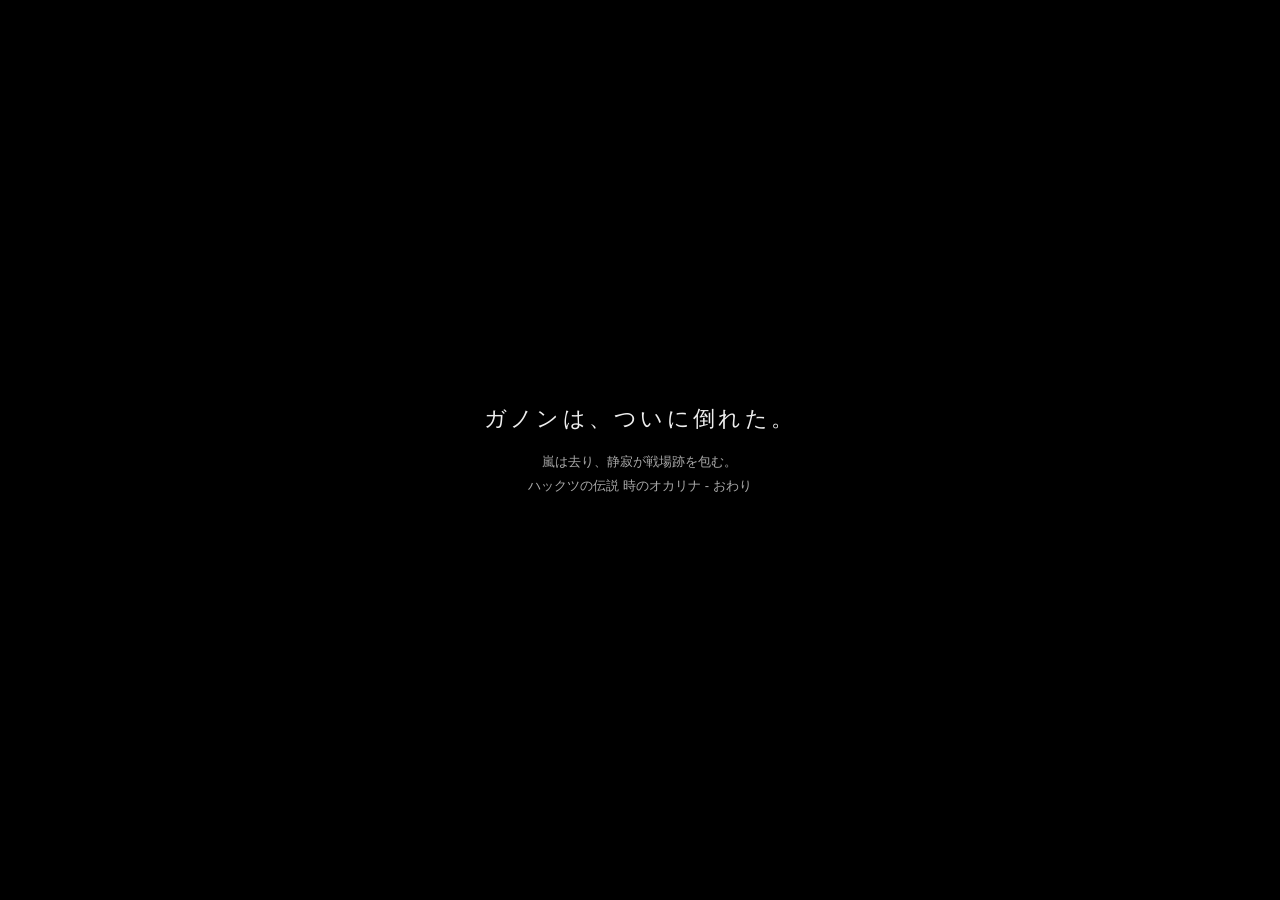
==== web/ending.html @ f36af953 "feat: 戦場跡フィールドにGanon最終形態の撃破演出を追加する 嵐が発生→ガノンに雷が落ちる→爆発して消える→画面が白くなる→ending.html (新規)へページ遷移、という一連のカットシー" ====
<!DOCTYPE html>
<html lang="ja">
<head>
<meta charset="UTF-8">
<title>ハックツの伝説 時のオカリナ - エンディング</title>
<link rel="stylesheet" href="style.css">
<style>
  body {
    justify-content: center;
    min-height: 100vh;
    padding-bottom: 0;
    background: #000;
  }
  #ending {
    text-align: center;
    opacity: 0;
    animation: fade-in 2.5s ease-out forwards;
  }
  #ending h1 {
    font-size: 22px;
    font-weight: normal;
    letter-spacing: 0.15em;
    margin-bottom: 16px;
  }
  #ending p {
    font-size: 13px;
    color: #aaa;
    line-height: 1.8;
  }
  @keyframes fade-in {
    from { opacity: 0; }
    to { opacity: 1; }
  }
</style>
</head>
<body>

<div id="ending">
  <h1>ガノンは、ついに倒れた。</h1>
  <p>
    嵐は去り、静寂が戦場跡を包む。<br>
    ハックツの伝説 時のオカリナ - おわり
  </p>
</div>

</body>
</html>
---- web/style.css ----
html, body {
  height: 100%;
}
body {
  margin: 0;
  background: #111;
  color: #eee;
  font-family: -apple-system, "Hiragino Kaku Gothic ProN", sans-serif;
  display: flex;
  flex-direction: column;
  align-items: center;
  overflow-y: auto;
  padding-bottom: 24px;
}
canvas {
  background: #000;
}
/* ゲーム画面のcanvasはブラウザの表示領域いっぱいに(上下端まで)表示する。
   実際の描画解像度(width/height属性)は変えず、object-fit: containで
   アスペクト比を保ったまま拡大表示するだけなので、カメラ・画角の
   チューニングには影響しない。 */
#game-canvas {
  display: block;
  width: 100vw;
  height: 100vh;
  object-fit: contain;
}
#bridge-controls,
#audio-controls {
  margin-top: 12px;
  display: flex;
  gap: 8px;
}
#bridge-controls button,
#audio-controls button {
  background: #222;
  color: #eee;
  border: 1px solid #444;
  border-radius: 4px;
  padding: 6px 12px;
  font-size: 13px;
  cursor: pointer;
}
#bridge-controls button:disabled,
#audio-controls button:disabled {
  opacity: 0.4;
  cursor: default;
}
#bridge-log {
  margin-top: 8px;
  font-size: 12px;
  color: #aaa;
  max-height: 100px;
  overflow-y: auto;
}
h3 {
  font-size: 13px;
  color: #888;
  margin: 16px 0 4px;
}
#midi-status {
  font-size: 12px;
  color: #aaa;
  max-height: 140px;
  overflow-y: auto;
  min-width: 260px;
}
#mic-pitch-status {
  font-size: 12px;
  color: #aaa;
}
#btn-start-mic-pitch {
  background: #222;
  color: #eee;
  border: 1px solid #444;
  border-radius: 4px;
  padding: 6px 12px;
  font-size: 13px;
  cursor: pointer;
  margin-top: 6px;
}
#mic-pitch-info {
  display: flex;
  gap: 12px;
  align-items: baseline;
  margin-top: 8px;
  font-size: 16px;
}
#mic-direction {
  color: #7CFC9A;
  font-size: 13px;
}
#mic-threshold-row {
  display: flex;
  align-items: center;
  gap: 8px;
  margin-top: 8px;
  font-size: 12px;
  color: #888;
}
#mic-threshold-value {
  color: #aaa;
  min-width: 48px;
}
#debug-status {
  font-size: 12px;
  color: #aaa;
}
#canvas-wrap {
  position: relative;
  display: inline-block;
}
#title-logo {
  position: absolute;
  top: 50%;
  left: 50%;
  transform: translate(-50%, -50%);
  width: 70%;
  pointer-events: none;
  filter: drop-shadow(0 4px 10px rgba(0, 0, 0, 0.7));
}
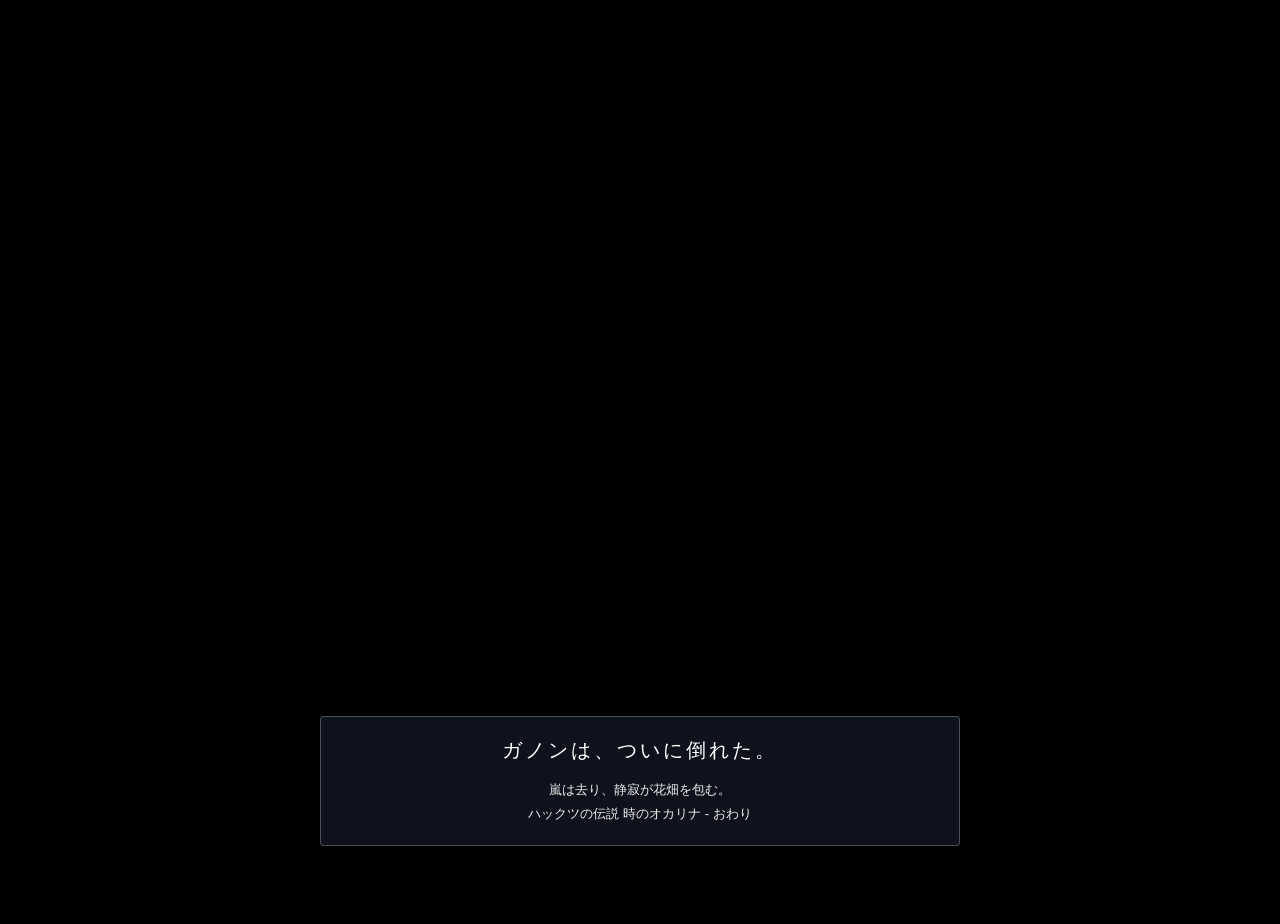
==== commit f37c8675: "feat: エンディング画面を花畑で向かい合うLink・ゼルダ姫の3Dシーンにする これまでのending.htmlは単なるフェードインするテキストだけの静的な ページだったため、Go/WASMの3D" ====
--- a/web/ending.html
+++ b/web/ending.html
@@ -7,25 +7,37 @@
 <style>
   body {
     justify-content: center;
-    min-height: 100vh;
-    padding-bottom: 0;
     background: #000;
   }
-  #ending {
+  #ending-text {
+    position: absolute;
+    left: 50%;
+    bottom: 6%;
+    transform: translateX(-50%);
+    width: 84%;
+    max-width: 640px;
+    box-sizing: border-box;
     text-align: center;
+    padding: 20px 24px;
+    background: rgba(20, 25, 40, 0.72);
+    border: 1px solid rgba(255, 255, 255, 0.25);
+    border-radius: 4px;
     opacity: 0;
-    animation: fade-in 2.5s ease-out forwards;
+    animation: fade-in 2.5s ease-out 1s forwards;
+    pointer-events: none;
   }
-  #ending h1 {
-    font-size: 22px;
+  #ending-text h1 {
+    font-size: 20px;
     font-weight: normal;
     letter-spacing: 0.15em;
-    margin-bottom: 16px;
+    margin: 0 0 14px;
+    color: #fff;
   }
-  #ending p {
+  #ending-text p {
     font-size: 13px;
-    color: #aaa;
+    color: #eee;
     line-height: 1.8;
+    margin: 0;
   }
   @keyframes fade-in {
     from { opacity: 0; }
@@ -35,13 +47,19 @@
 </head>
 <body>
 
-<div id="ending">
-  <h1>ガノンは、ついに倒れた。</h1>
-  <p>
-    嵐は去り、静寂が戦場跡を包む。<br>
-    ハックツの伝説 時のオカリナ - おわり
-  </p>
+<div id="canvas-wrap">
+  <canvas id="game-canvas" width="800" height="600"></canvas>
+  <div id="ending-text">
+    <h1>ガノンは、ついに倒れた。</h1>
+    <p>
+      嵐は去り、静寂が花畑を包む。<br>
+      ハックツの伝説 時のオカリナ - おわり
+    </p>
+  </div>
 </div>
+
+<script src="wasm_exec.js"></script>
+<script src="ending.js"></script>
 
 </body>
 </html>
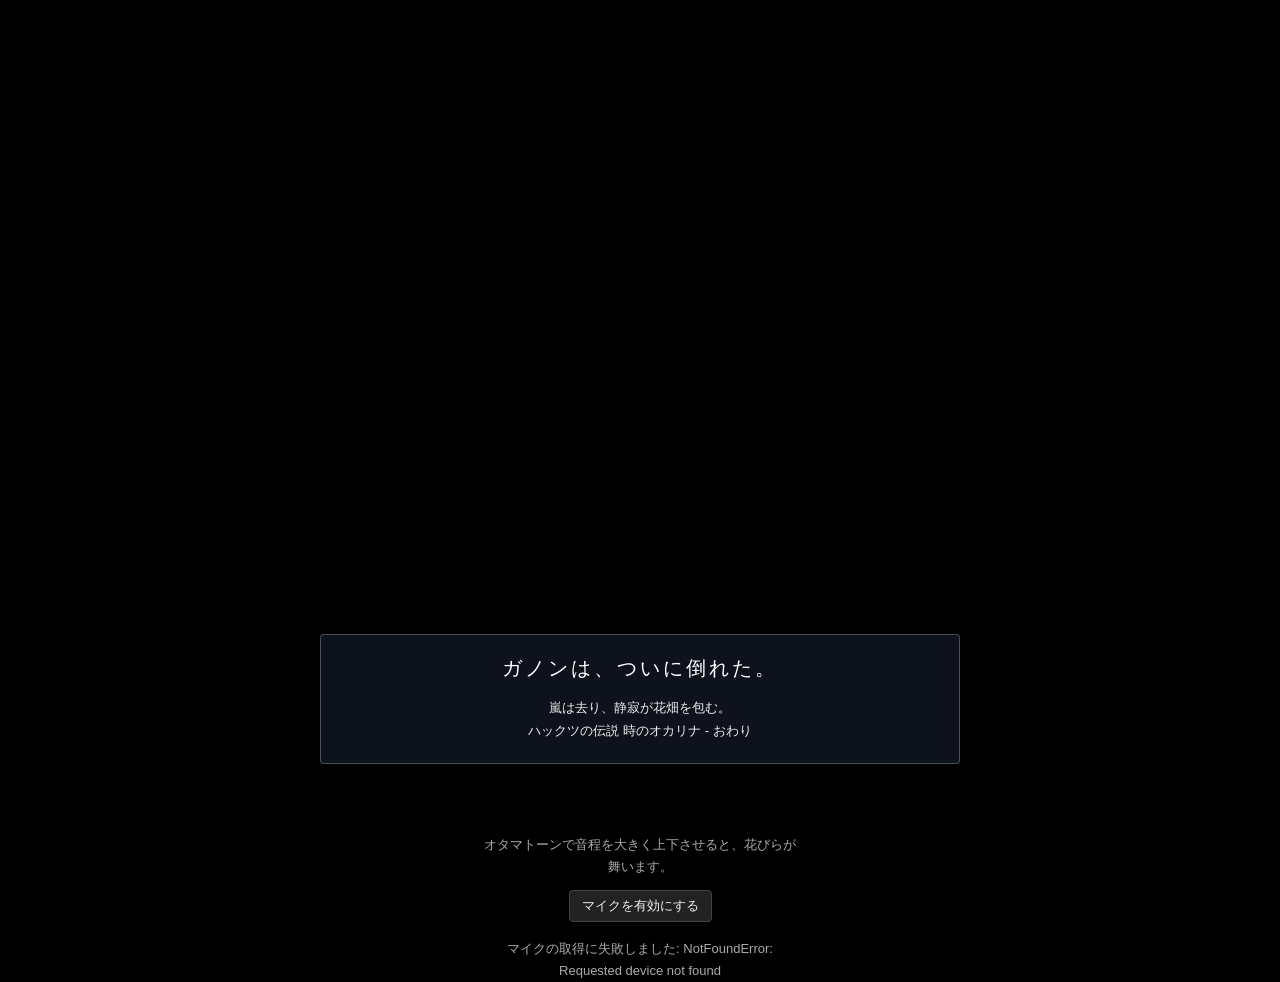
==== commit 12960e65: "feat: エンディング画面の花びら演出を方向ごとに爆発的にする(無制限) 「高い音→低い音」と「低い音→高い音」で見た目が対称になる、より暴れた 演出に作り変えた。  - 高い音→低い音: 地面から" ====
--- a/web/ending.html
+++ b/web/ending.html
@@ -58,7 +58,16 @@
   </div>
 </div>
 
+<p class="field-note">
+  オタマトーンで音程を大きく上下させると、花びらが舞います。
+</p>
+<div id="audio-controls">
+  <button id="btn-start-ending-mic">マイクを有効にする</button>
+</div>
+<div id="ending-mic-status" class="field-note"></div>
+
 <script src="wasm_exec.js"></script>
+<script src="pitch.js"></script>
 <script src="ending.js"></script>
 
 </body>
--- a/web/style.css
+++ b/web/style.css
@@ -26,13 +26,17 @@
   object-fit: contain;
 }
 #bridge-controls,
-#audio-controls {
+#audio-controls,
+#debug-controls {
   margin-top: 12px;
   display: flex;
+  flex-wrap: wrap;
+  justify-content: center;
   gap: 8px;
 }
 #bridge-controls button,
-#audio-controls button {
+#audio-controls button,
+#debug-controls button {
   background: #222;
   color: #eee;
   border: 1px solid #444;
@@ -40,11 +44,20 @@
   padding: 6px 12px;
   font-size: 13px;
   cursor: pointer;
+  transition: background-color 0.15s, border-color 0.15s;
 }
 #bridge-controls button:disabled,
-#audio-controls button:disabled {
+#audio-controls button:disabled,
+#debug-controls button:disabled {
   opacity: 0.4;
   cursor: default;
+}
+#bridge-controls button:not(:disabled):hover,
+#audio-controls button:not(:disabled):hover,
+#debug-controls button:not(:disabled):hover,
+#btn-start-mic-pitch:not(:disabled):hover {
+  background: #2c2c2c;
+  border-color: #5a5a5a;
 }
 #bridge-log {
   margin-top: 8px;
@@ -54,9 +67,36 @@
   overflow-y: auto;
 }
 h3 {
+  font-size: 12px;
+  font-weight: 600;
+  letter-spacing: 0.05em;
+  color: #888;
+  margin: 20px 0 8px;
+  padding-top: 16px;
+  border-top: 1px solid #262626;
+  text-align: center;
+}
+h3:first-of-type {
+  border-top: none;
+  padding-top: 0;
+}
+
+/* field-note は、各フィールドページ上部の説明文・戻る/他案へのリンク
+   (以前はページごとにバラバラなinline styleだった)を統一するクラス。 */
+.field-note {
   font-size: 13px;
-  color: #888;
-  margin: 16px 0 4px;
+  color: #aaa;
+  text-align: center;
+  line-height: 1.7;
+  margin: 16px 0 0;
+  max-width: 320px;
+}
+.field-note a {
+  color: #7CFC9A;
+  text-decoration: none;
+}
+.field-note a:hover {
+  text-decoration: underline;
 }
 #midi-status {
   font-size: 12px;
@@ -78,6 +118,7 @@
   font-size: 13px;
   cursor: pointer;
   margin-top: 6px;
+  transition: background-color 0.15s, border-color 0.15s;
 }
 #mic-pitch-info {
   display: flex;
@@ -119,3 +160,19 @@
   pointer-events: none;
   filter: drop-shadow(0 4px 10px rgba(0, 0, 0, 0.7));
 }
+/* field-hint: 各フィールドのcanvas上に添える指示テキスト共通のスタイル
+   (楽譜HUDの下の「〜せよ!」、草原フィールドのジャンプの仕方など)。
+   表示・非表示はGo側の対応する条件(game.SetMelodyHUDVisibleFunc・
+   game.SetJumpHintVisibleFunc)に合わせて各web/*.jsが切り替える。 */
+.field-hint {
+  position: absolute;
+  top: 185px;
+  left: 50%;
+  transform: translateX(-50%);
+  font-size: 20px;
+  font-weight: bold;
+  color: #fff;
+  text-shadow: 0 1px 3px rgba(0, 0, 0, 0.8);
+  white-space: nowrap;
+  pointer-events: none;
+}
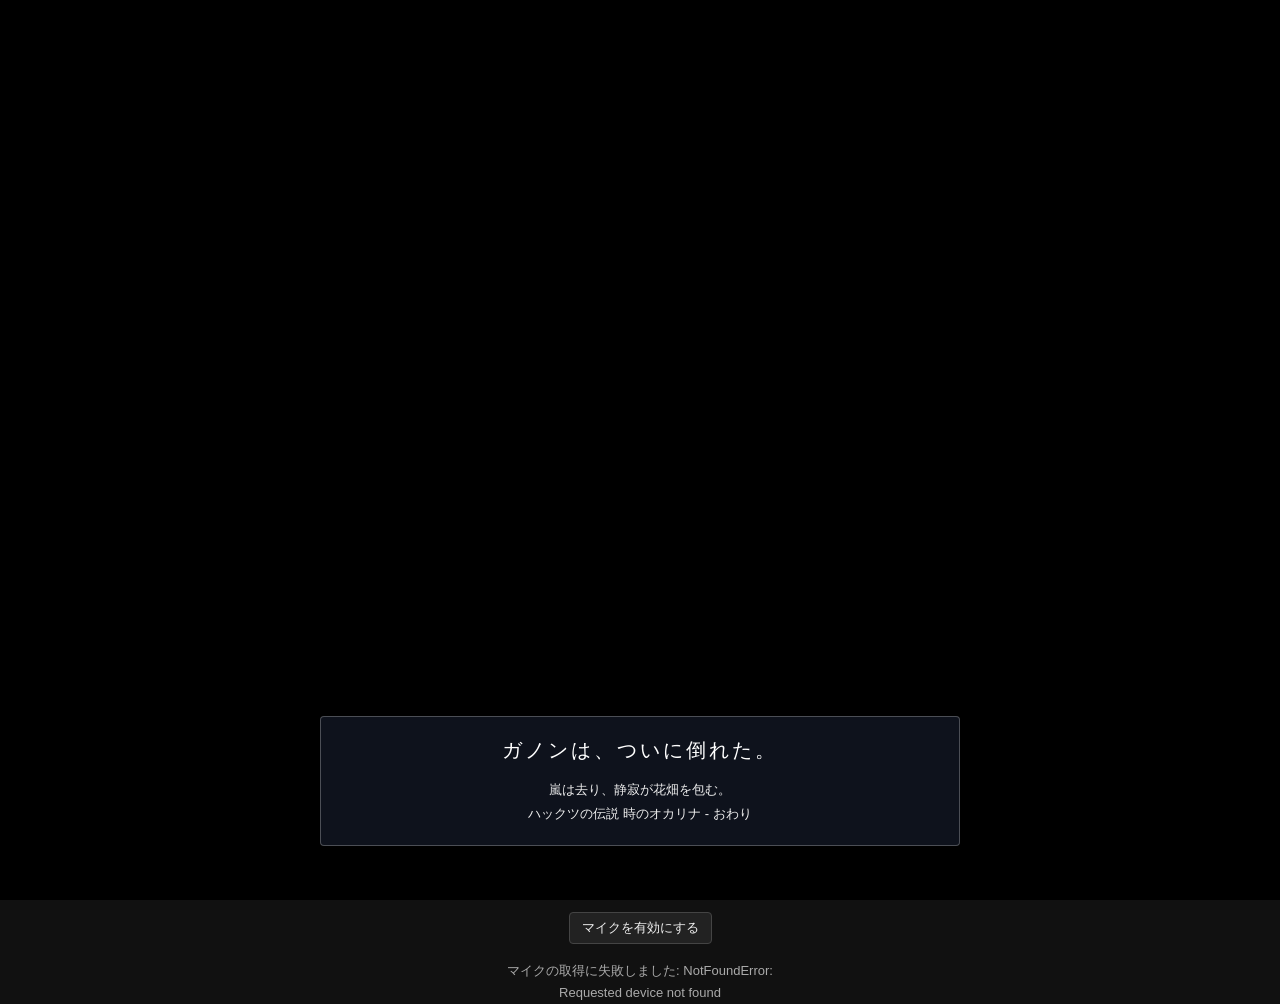
==== commit ed6db864: "modify screen size" ====
--- a/web/ending.html
+++ b/web/ending.html
@@ -5,10 +5,6 @@
 <title>ハックツの伝説 時のオカリナ - エンディング</title>
 <link rel="stylesheet" href="style.css">
 <style>
-  body {
-    justify-content: center;
-    background: #000;
-  }
   #ending-text {
     position: absolute;
     left: 50%;
@@ -58,9 +54,6 @@
   </div>
 </div>
 
-<p class="field-note">
-  オタマトーンで音程を大きく上下させると、花びらが舞います。
-</p>
 <div id="audio-controls">
   <button id="btn-start-ending-mic">マイクを有効にする</button>
 </div>
